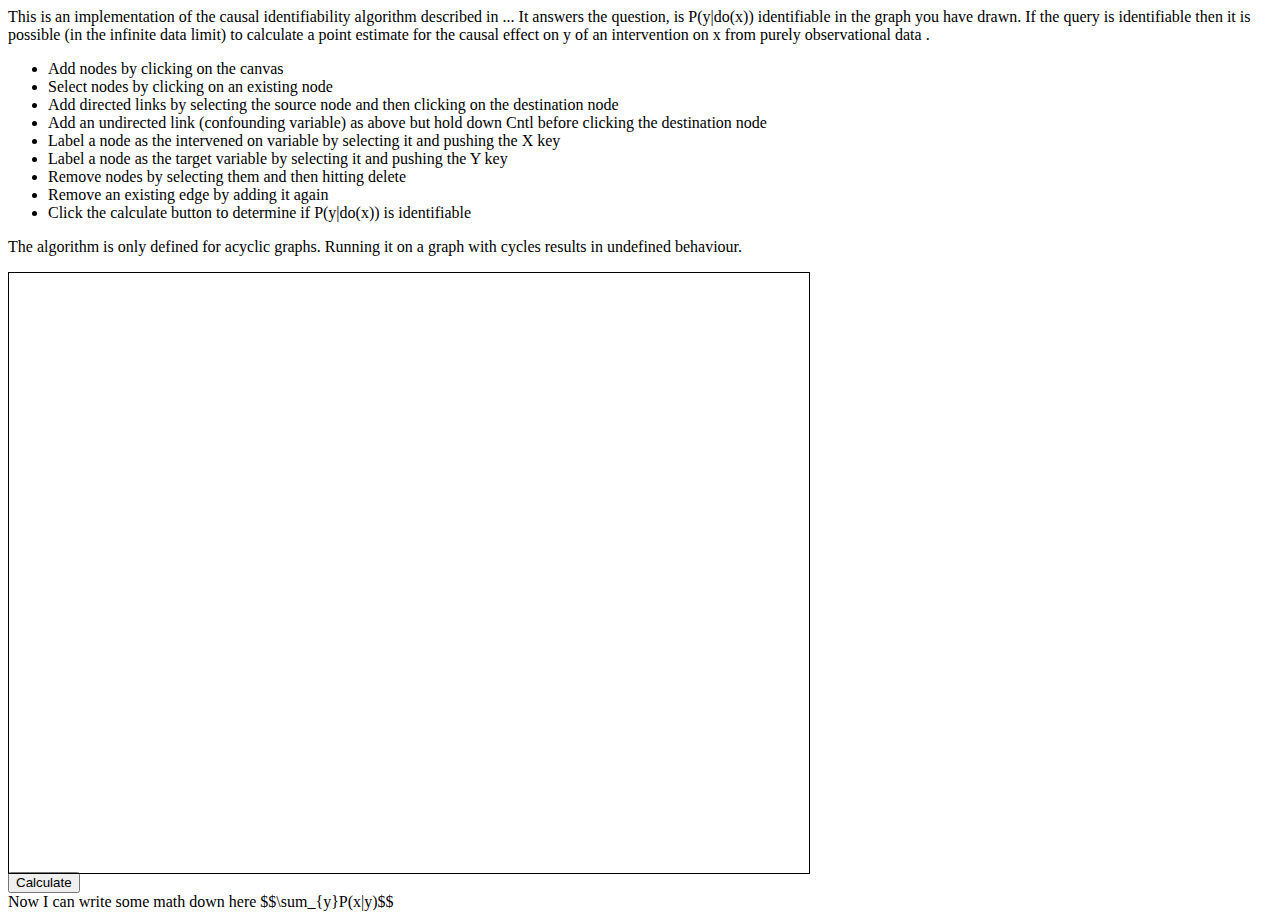
==== graph.html @ 4b780d2f "Initial commit" ====
<html>
  <head>
    <title>Identifying Causal Queries</title>
    <script src="fabric.js"></script>
    <script src='https://cdn.mathjax.org/mathjax/latest/MathJax.js?config=TeX-AMS-MML_HTMLorMML'></script>
    <script src="graph.js"></script>
  </head>
  <body onload="initialize();">
    <div id="instructions">
        <p>
            This is an implementation of the causal identifiability algorithm described in ...
            It answers the question, is P(y|do(x)) identifiable in the graph you have drawn. If the query is identifiable then it is possible (in the infinite data limit) to calculate a point estimate for the causal effect on y of an intervention on x from purely observational data .
            <ul>
                <li>Add nodes by clicking on the canvas</li>
                <li>Select nodes by clicking on an existing node </li>
                <li>Add directed links by selecting the source node and then clicking on the destination node</li>
                <li>Add an undirected link (confounding variable) as above but hold down Cntl before clicking the destination node</li>
                <li>Label a node as the intervened on variable by selecting it and pushing the X key</li>
                <li>Label a node as the target variable by selecting it and pushing the Y key</li>
                <li>Remove nodes by selecting them and then hitting delete</li>
                <li>Remove an existing edge by adding it again</li>
                <li>Click the calculate button to determine if P(y|do(x)) is identifiable</li>
            </ul>
            The algorithm is only defined for acyclic graphs. Running it on a graph with cycles results in undefined behaviour.
        
        </p>
        
        
      </div>  
    <canvas id="c" width="800" height="600" style="border: 1px solid black"></canvas>
    <button id="calc_button">Calculate</button>
    <div id="messages"></div>
    Now I can write some math down here $$\sum_{y}P(x|y)$$
  </body>
</html>
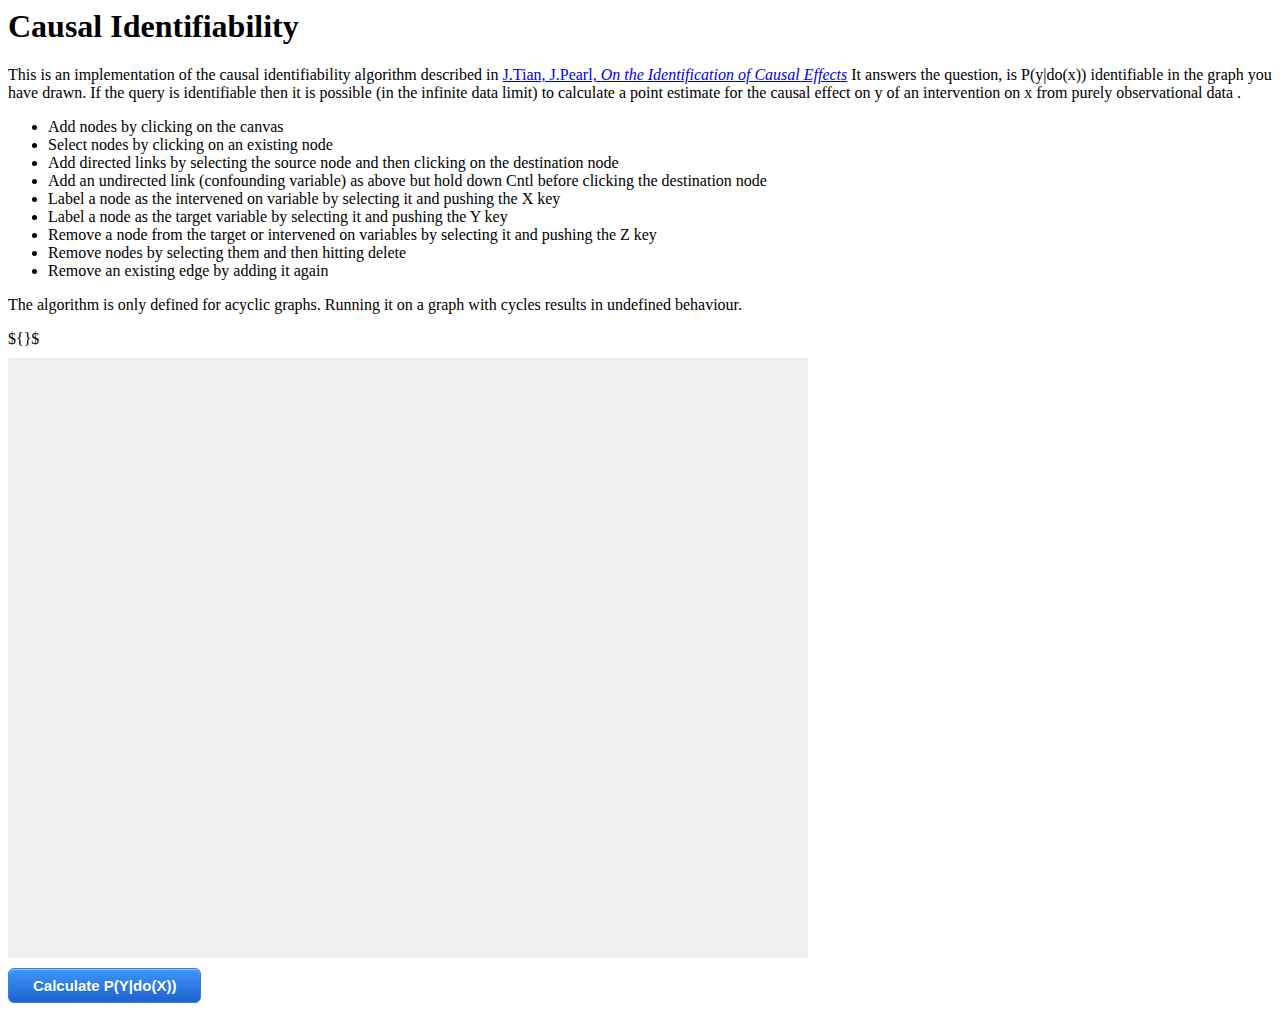
==== commit 28ac8ee3: "initial commit" ====
--- a/graph.html
+++ b/graph.html
@@ -1,15 +1,32 @@
 <html>
-  <head>
+
+<head>
     <title>Identifying Causal Queries</title>
+    <h1>Causal Identifiability</h1>
+    <link rel="stylesheet" type="text/css" href="toastr.css">
+    <link rel="stylesheet" type="text/css" href="graph.css"/>
     <script src="fabric.js"></script>
-    <script src='https://cdn.mathjax.org/mathjax/latest/MathJax.js?config=TeX-AMS-MML_HTMLorMML'></script>
-    <script src="graph.js"></script>
-  </head>
-  <body onload="initialize();">
+    <script src="underscore-min.js"></script>
+    <script src="jquery-2.1.4.min.js"></script>
+    <script src="toastr.min.js"></script>
+    <script src="graph2.js"></script>
+
+    <script type="text/x-mathjax-config">
+  MathJax.Hub.Config({
+    tex2jax: {
+      inlineMath: [["$","$"],["\\(","\\)"]]
+    }
+  });
+</script>
+<script type="text/javascript"
+  src="http://cdn.mathjax.org/mathjax/latest/MathJax.js?config=TeX-AMS_HTML-full">
+</script>  
+</head>
+
+<body onload="initialize();">
     <div id="instructions">
         <p>
-            This is an implementation of the causal identifiability algorithm described in ...
-            It answers the question, is P(y|do(x)) identifiable in the graph you have drawn. If the query is identifiable then it is possible (in the infinite data limit) to calculate a point estimate for the causal effect on y of an intervention on x from purely observational data .
+            This is an implementation of the causal identifiability algorithm described in <a href="http://web.cs.iastate.edu/~jtian/r290-L.pdf">J.Tian, J.Pearl, <i>On the Identification of Causal Effects</i></a> It answers the question, is P(y|do(x)) identifiable in the graph you have drawn. If the query is identifiable then it is possible (in the infinite data limit) to calculate a point estimate for the causal effect on y of an intervention on x from purely observational data .
             <ul>
                 <li>Add nodes by clicking on the canvas</li>
                 <li>Select nodes by clicking on an existing node </li>
@@ -17,19 +34,26 @@
                 <li>Add an undirected link (confounding variable) as above but hold down Cntl before clicking the destination node</li>
                 <li>Label a node as the intervened on variable by selecting it and pushing the X key</li>
                 <li>Label a node as the target variable by selecting it and pushing the Y key</li>
+                <li>Remove a node from the target or intervened on variables by selecting it and pushing the Z key</li>
                 <li>Remove nodes by selecting them and then hitting delete</li>
                 <li>Remove an existing edge by adding it again</li>
-                <li>Click the calculate button to determine if P(y|do(x)) is identifiable</li>
             </ul>
             The algorithm is only defined for acyclic graphs. Running it on a graph with cycles results in undefined behaviour.
-        
+
         </p>
-        
-        
-      </div>  
-    <canvas id="c" width="800" height="600" style="border: 1px solid black"></canvas>
-    <button id="calc_button">Calculate</button>
+    </div>
+    
+    <div id="MathOutput">${}$</div>
     <div id="messages"></div>
-    Now I can write some math down here $$\sum_{y}P(x|y)$$
-  </body>
-</html>
+
+    <div id="canvas"><canvas id="c" width="800" height="600"></canvas></div>
+    
+    <button id="calc_button" class="myButton">Calculate P(Y|do(X))</button>
+
+   
+
+
+
+</body>
+
+</html>--- a/toastr.css
+++ b/toastr.css
@@ -0,0 +1,197 @@
+.toast-title {
+  font-weight: bold;
+}
+.toast-message {
+  -ms-word-wrap: break-word;
+  word-wrap: break-word;
+}
+.toast-message a,
+.toast-message label {
+  color: #ffffff;
+}
+.toast-message a:hover {
+  color: #cccccc;
+  text-decoration: none;
+}
+.toast-close-button {
+  position: relative;
+  right: -0.3em;
+  top: -0.3em;
+  float: right;
+  font-size: 20px;
+  font-weight: bold;
+  color: #ffffff;
+  -webkit-text-shadow: 0 1px 0 #ffffff;
+  text-shadow: 0 1px 0 #ffffff;
+  opacity: 0.8;
+  -ms-filter: progid:DXImageTransform.Microsoft.Alpha(Opacity=80);
+  filter: alpha(opacity=80);
+}
+.toast-close-button:hover,
+.toast-close-button:focus {
+  color: #000000;
+  text-decoration: none;
+  cursor: pointer;
+  opacity: 0.4;
+  -ms-filter: progid:DXImageTransform.Microsoft.Alpha(Opacity=40);
+  filter: alpha(opacity=40);
+}
+/*Additional properties for button version
+ iOS requires the button element instead of an anchor tag.
+ If you want the anchor version, it requires `href="#"`.*/
+button.toast-close-button {
+  padding: 0;
+  cursor: pointer;
+  background: transparent;
+  border: 0;
+  -webkit-appearance: none;
+}
+.toast-top-center {
+  top: 0;
+  right: 0;
+  width: 100%;
+}
+.toast-bottom-center {
+  bottom: 0;
+  right: 0;
+  width: 100%;
+}
+.toast-top-full-width {
+  top: 0;
+  right: 0;
+  width: 100%;
+}
+.toast-bottom-full-width {
+  bottom: 0;
+  right: 0;
+  width: 100%;
+}
+.toast-top-left {
+  top: 12px;
+  left: 12px;
+}
+.toast-top-right {
+  top: 12px;
+  right: 12px;
+}
+.toast-bottom-right {
+  right: 12px;
+  bottom: 12px;
+}
+.toast-bottom-left {
+  bottom: 12px;
+  left: 12px;
+}
+#toast-container {
+  position: fixed;
+  z-index: 999999;
+  /*overrides*/
+
+}
+#toast-container * {
+  -moz-box-sizing: border-box;
+  -webkit-box-sizing: border-box;
+  box-sizing: border-box;
+}
+#toast-container > div {
+  position: relative;
+  overflow: hidden;
+  margin: 0 0 6px;
+  padding: 15px 15px 15px 50px;
+  width: 300px;
+  -moz-border-radius: 3px 3px 3px 3px;
+  -webkit-border-radius: 3px 3px 3px 3px;
+  border-radius: 3px 3px 3px 3px;
+  background-position: 15px center;
+  background-repeat: no-repeat;
+  -moz-box-shadow: 0 0 12px #999999;
+  -webkit-box-shadow: 0 0 12px #999999;
+  box-shadow: 0 0 12px #999999;
+  color: #ffffff;
+  opacity: 0.8;
+  -ms-filter: progid:DXImageTransform.Microsoft.Alpha(Opacity=80);
+  filter: alpha(opacity=80);
+}
+#toast-container > :hover {
+  -moz-box-shadow: 0 0 12px #000000;
+  -webkit-box-shadow: 0 0 12px #000000;
+  box-shadow: 0 0 12px #000000;
+  opacity: 1;
+  -ms-filter: progid:DXImageTransform.Microsoft.Alpha(Opacity=100);
+  filter: alpha(opacity=100);
+  cursor: pointer;
+}
+#toast-container > .toast-info {
+  background-image: url("[data-uri]") !important;
+}
+#toast-container > .toast-error {
+  background-image: url("[data-uri]") !important;
+}
+#toast-container > .toast-success {
+  background-image: url("[data-uri]") !important;
+}
+#toast-container > .toast-warning {
+  background-image: url("[data-uri]") !important;
+}
+#toast-container.toast-top-center > div,
+#toast-container.toast-bottom-center > div {
+  width: 300px;
+  margin: auto;
+}
+#toast-container.toast-top-full-width > div,
+#toast-container.toast-bottom-full-width > div {
+  width: 96%;
+  margin: auto;
+}
+.toast {
+  background-color: #030303;
+}
+.toast-success {
+  background-color: #51a351;
+}
+.toast-error {
+  background-color: #bd362f;
+}
+.toast-info {
+  background-color: #2f96b4;
+}
+.toast-warning {
+  background-color: #f89406;
+}
+.toast-progress {
+  position: absolute;
+  left: 0;
+  bottom: 0;
+  height: 4px;
+  background-color: #000000;
+  opacity: 0.4;
+  -ms-filter: progid:DXImageTransform.Microsoft.Alpha(Opacity=40);
+  filter: alpha(opacity=40);
+}
+/*Responsive Design*/
+@media all and (max-width: 240px) {
+  #toast-container > div {
+    padding: 8px 8px 8px 50px;
+    width: 11em;
+  }
+  #toast-container .toast-close-button {
+    right: -0.2em;
+    top: -0.2em;
+  }
+}
+@media all and (min-width: 241px) and (max-width: 480px) {
+  #toast-container > div {
+    padding: 8px 8px 8px 50px;
+    width: 18em;
+  }
+  #toast-container .toast-close-button {
+    right: -0.2em;
+    top: -0.2em;
+  }
+}
+@media all and (min-width: 481px) and (max-width: 768px) {
+  #toast-container > div {
+    padding: 15px 15px 15px 50px;
+    width: 25em;
+  }
+}
--- a/graph.css
+++ b/graph.css
@@ -0,0 +1,51 @@
+.myButton {
+	-moz-box-shadow:inset 0px 1px 0px 0px #97c4fe;
+	-webkit-box-shadow:inset 0px 1px 0px 0px #97c4fe;
+	box-shadow:inset 0px 1px 0px 0px #97c4fe;
+	background:-webkit-gradient(linear, left top, left bottom, color-stop(0.05, #3d94f6), color-stop(1, #1e62d0));
+	background:-moz-linear-gradient(top, #3d94f6 5%, #1e62d0 100%);
+	background:-webkit-linear-gradient(top, #3d94f6 5%, #1e62d0 100%);
+	background:-o-linear-gradient(top, #3d94f6 5%, #1e62d0 100%);
+	background:-ms-linear-gradient(top, #3d94f6 5%, #1e62d0 100%);
+	background:linear-gradient(to bottom, #3d94f6 5%, #1e62d0 100%);
+	filter:progid:DXImageTransform.Microsoft.gradient(startColorstr='#3d94f6', endColorstr='#1e62d0',GradientType=0);
+	background-color:#3d94f6;
+	-moz-border-radius:6px;
+	-webkit-border-radius:6px;
+	border-radius:6px;
+	border:1px solid #337fed;
+	display:inline-block;
+	cursor:pointer;
+	color:#ffffff;
+	font-family:Arial;
+	font-size:15px;
+	font-weight:bold;
+	padding:8px 24px;
+	text-decoration:none;
+	text-shadow:0px 1px 0px #1570cd;
+}
+.myButton:hover {
+	background:-webkit-gradient(linear, left top, left bottom, color-stop(0.05, #1e62d0), color-stop(1, #3d94f6));
+	background:-moz-linear-gradient(top, #1e62d0 5%, #3d94f6 100%);
+	background:-webkit-linear-gradient(top, #1e62d0 5%, #3d94f6 100%);
+	background:-o-linear-gradient(top, #1e62d0 5%, #3d94f6 100%);
+	background:-ms-linear-gradient(top, #1e62d0 5%, #3d94f6 100%);
+	background:linear-gradient(to bottom, #1e62d0 5%, #3d94f6 100%);
+	filter:progid:DXImageTransform.Microsoft.gradient(startColorstr='#1e62d0', endColorstr='#3d94f6',GradientType=0);
+	background-color:#1e62d0;
+}
+.myButton:active {
+	position:relative;
+	top:1px;
+}
+
+#canvas { 
+    margin-top: 10px;
+    margin-bottom: 10px;
+}
+
+#c {
+    background-color:rgb(240, 240, 240);
+/*    border: 1px solid black;*/
+    
+}